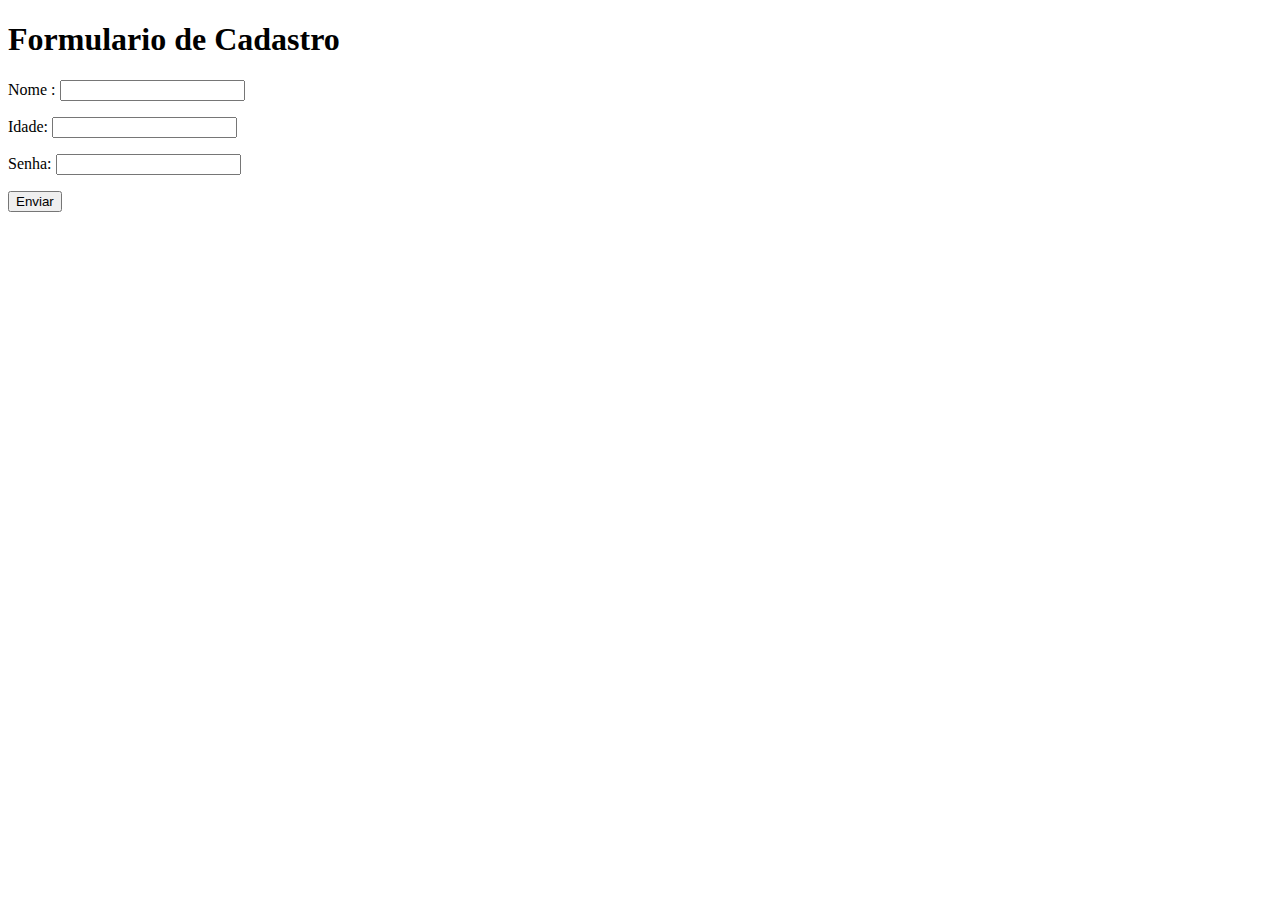
==== ExerciciosHTML/ex01/ex01.html @ af232ef3 "Primeiro contato com a tag form" ====
<!DOCTYPE html>
<html lang="pt-br">
<head>
    <meta charset="UTF-8">
    <meta name="viewport" content="width=device-width, initial-scale=1.0">
    <title>Exercicio Tags Form</title>
</head>
<body>
    <h1>Formulario de Cadastro</h1>
    <form action="">
        <p>Nome : <input type="text" name="nome" id="nome"></p>
        <p>Idade: <input type="number" name="idade" id="idade"></p>
        <p>Senha: <input type="number" name="senha" id="senha"></p>
        <p><input type="submit" value="Enviar"></p> 
    </form>
</body>
</html>
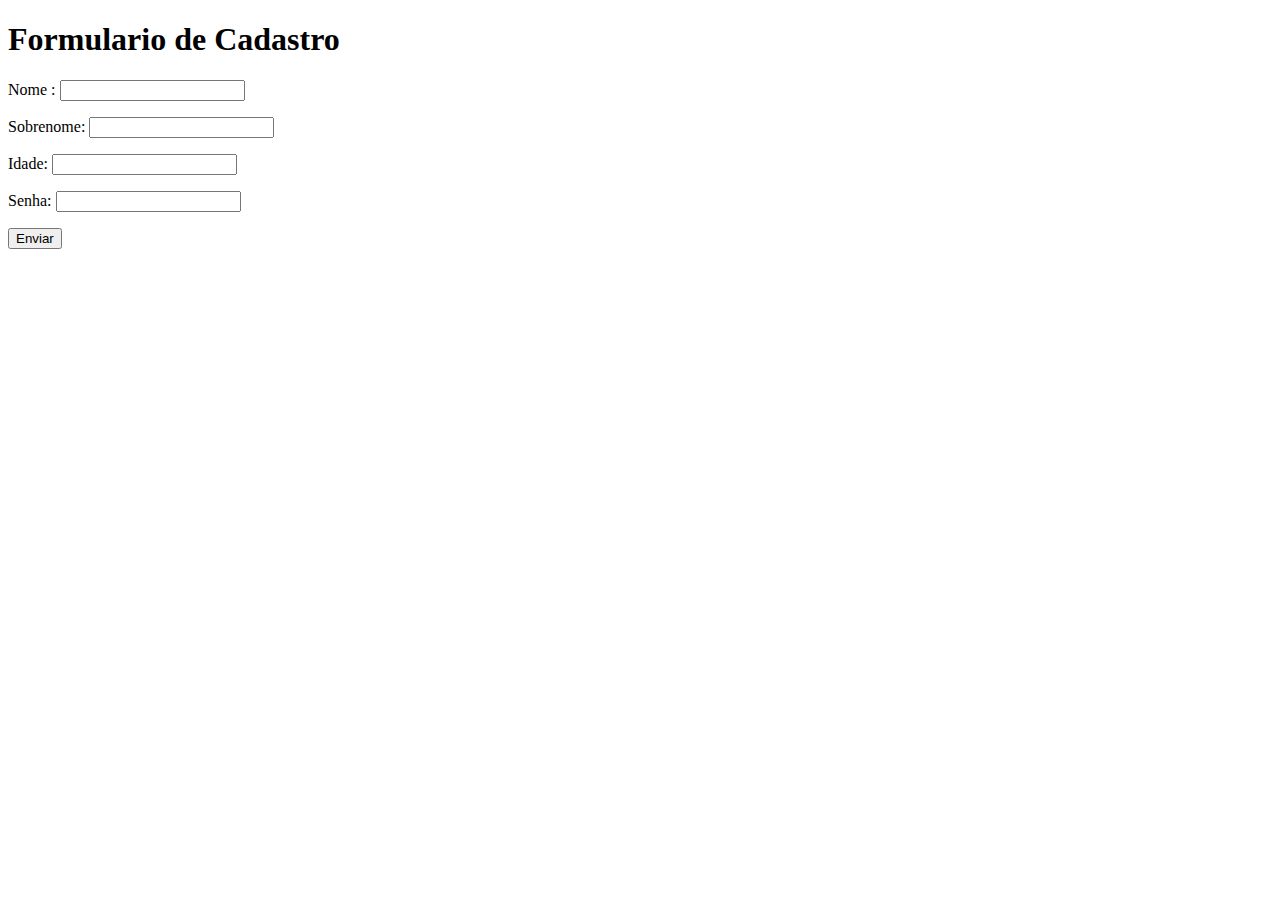
==== commit 5aedec96: "Utilização das label" ====
--- a/ExerciciosHTML/ex01/ex01.html
+++ b/ExerciciosHTML/ex01/ex01.html
@@ -7,8 +7,13 @@
 </head>
 <body>
     <h1>Formulario de Cadastro</h1>
-    <form action="">
-        <p>Nome : <input type="text" name="nome" id="nome"></p>
+    <form action="#" autocomplete="off" >
+        <label for="inome">
+            <p>Nome : <input type="text" name="nome" id="inome"></p>
+        </label>
+        <label for="isobrenome">
+            <p>Sobrenome: <input type="text" name="sobrenome" id="isobrenome"></p>
+        </label>
         <p>Idade: <input type="number" name="idade" id="idade"></p>
         <p>Senha: <input type="number" name="senha" id="senha"></p>
         <p><input type="submit" value="Enviar"></p> 
